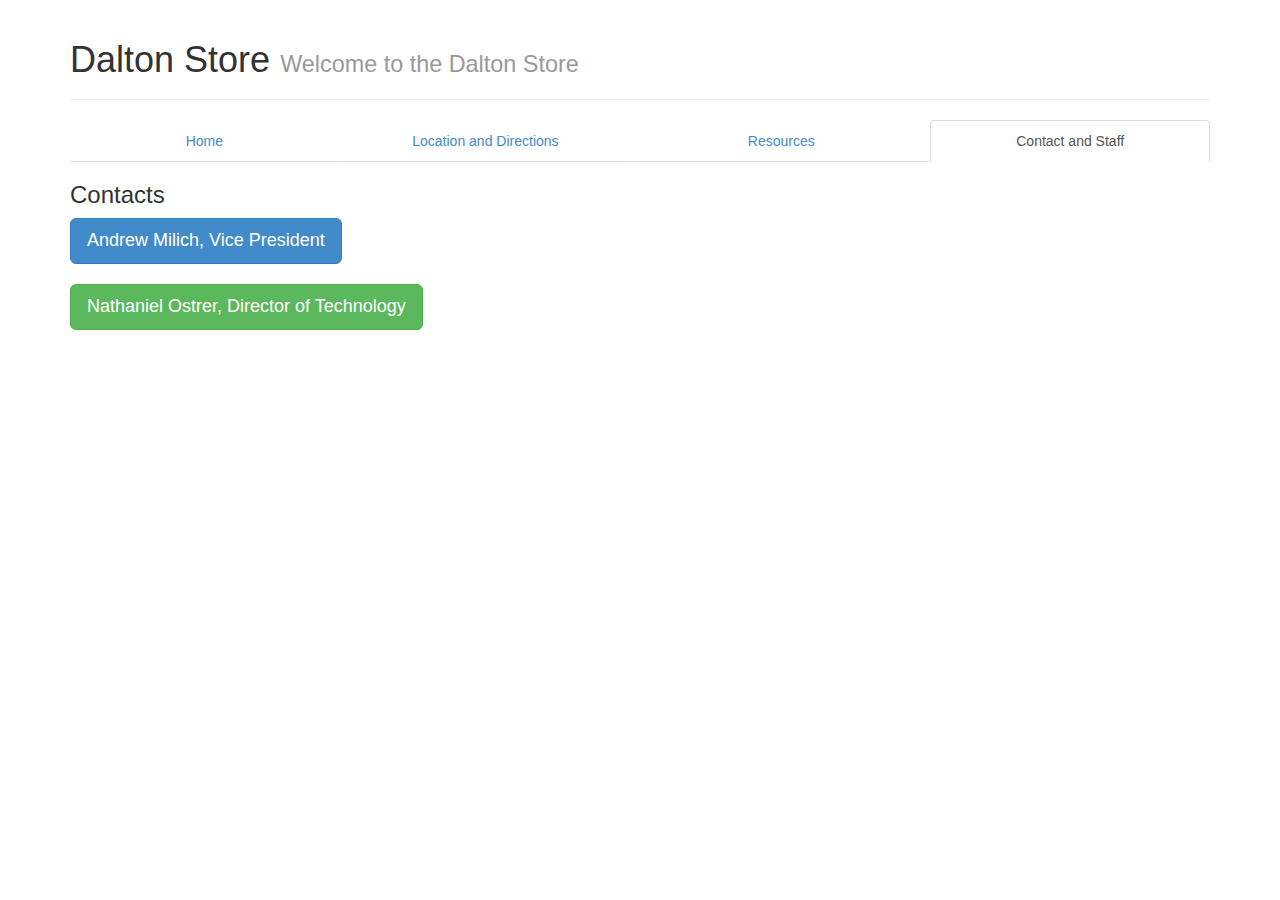
==== contact.html @ 158482db "New website format." ====
<!DOCTYPE html>
<html lang="en">
<head>
  <meta charset="utf-8">
  <title>DStor</title>
  <meta name="viewport" content="width=device-width, initial-scale=1.0">
  <meta name="description" content="">
  <meta name="author" content="">

	<!--link rel="stylesheet/less" href="less/bootstrap.less" type="text/css" /-->
	<!--link rel="stylesheet/less" href="less/responsive.less" type="text/css" /-->
	<!--script src="js/less-1.3.3.min.js"></script-->
	<!--append ‘#!watch’ to the browser URL, then refresh the page. -->
	
	<link href="css/bootstrap.min.css" rel="stylesheet">
	<link href="css/style.css" rel="stylesheet">

  <!-- HTML5 shim, for IE6-8 support of HTML5 elements -->
  <!--[if lt IE 9]>
    <script src="js/html5shiv.js"></script>
  <![endif]-->

  <!-- Fav and touch icons -->
    <link rel="apple-touch-icon-precomposed" sizes="144x144" href="img/ATOMS/atom_144.png">
	<link rel="apple-touch-icon-precomposed" sizes="114x114" href="http://compsci.dalton.org/qualifier/img/ATOMS/atom_114.png">
	<link rel="apple-touch-icon-precomposed" sizes="72x72" href="img/ATOMS/atom_72.png">
  	<link rel="apple-touch-icon-precomposed" href="img/ATOMS/atom_57.png">
  	<link rel="shortcut icon" href="http://compsci.dalton.org/qualifier/img/ATOMS/atom_32.png">

	<script type="text/javascript" src="js/jquery.min.js"></script>
	<script type="text/javascript" src="js/bootstrap.min.js"></script>
	<script type="text/javascript" src="js/scripts.js"></script>
</head>

<body>
<div class="container">
	<div class="row clearfix">
		<div class="col-md-12 column">
			<div class="page-header">
				<h1>
					Dalton Store <small>Welcome to the Dalton Store </small>
				</h1>
				
			</div>
			<ul class="nav nav-tabs nav-justified">
				<li>
					<a href="index.html">Home</a>
				</li>
				<li>
					<a href="map.html">Location and Directions</a>
				</li>
				<li>
					<a href="res.html">Resources</a>
				</li>
				<li class="active">
					<a href="contact.html">Contact and Staff</a>
				</li>
			</ul>
			<!--
			Contact Snippet
			-->
			<p> 
				<h3> Contacts </h3>
				<button onclick="window.location.href = 'mailto:andrew_milich@dalton.org'" type="button" class="btn btn-lg btn-primary">Andrew Milich, Vice President</button>
			</br>
			</br>
				<button onclick="window.location.href = 'mailto:Nathaniel_Ostrer@dalton.org'" type="button" class="btn btn-lg btn-success">Nathaniel Ostrer, Director of Technology</button>
			</br>
			</br>
			</p>
		</div>
	</div>
</div>
</body>
</html>
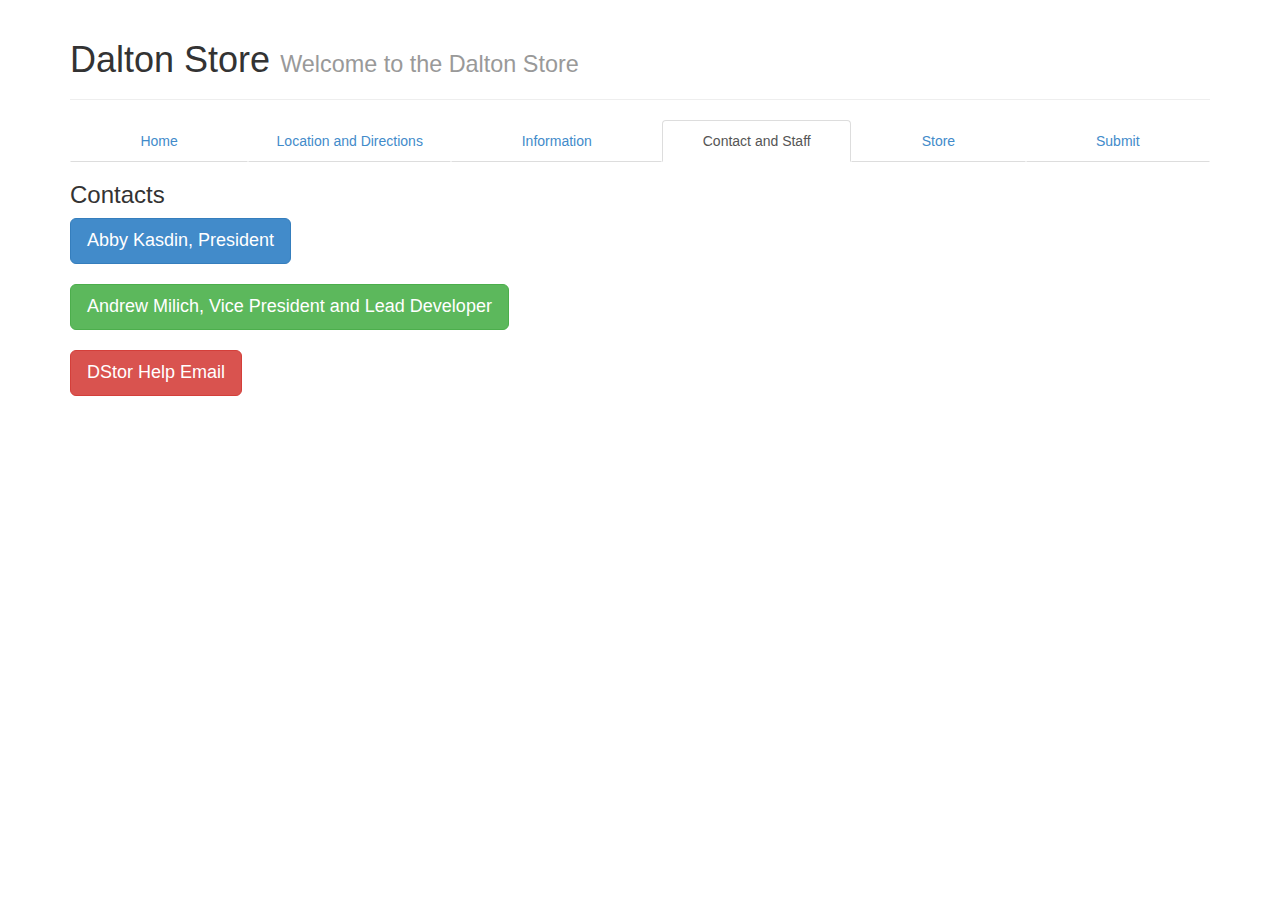
==== commit 7adae4f7: "New submit/info." ====
--- a/contact.html
+++ b/contact.html
@@ -50,10 +50,16 @@
 					<a href="map.html">Location and Directions</a>
 				</li>
 				<li>
-					<a href="res.html">Resources</a>
+					<a href="info.html">Information</a>
 				</li>
 				<li class="active">
 					<a href="contact.html">Contact and Staff</a>
+				</li>
+				<li>
+					<a href="store.html">Store</a>
+				</li>
+				<li>
+					<a href="submit.html">Submit</a>
 				</li>
 			</ul>
 			<!--
@@ -61,11 +67,15 @@
 			-->
 			<p> 
 				<h3> Contacts </h3>
-				<button onclick="window.location.href = 'mailto:andrew_milich@dalton.org'" type="button" class="btn btn-lg btn-primary">Andrew Milich, Vice President</button>
+				<button onclick="window.location.href = 'mailto:Abigail_Kasdin@dalton.org'" type="button" class="btn btn-lg btn-primary">Abby Kasdin, President
+				</button>
 			</br>
 			</br>
-				<button onclick="window.location.href = 'mailto:Nathaniel_Ostrer@dalton.org'" type="button" class="btn btn-lg btn-success">Nathaniel Ostrer, Director of Technology</button>
+				<button onclick="window.location.href = 'mailto:andrew_milich@dalton.org'" type="button" class="btn btn-lg btn-success">Andrew Milich, Vice President and Lead Developer
+			</button>
 			</br>
+			</br>
+				<button onclick="window.location.href = 'mailto:dalton.dstor@gmail.com'" type="button" class="btn btn-lg btn-danger">DStor Help Email</button>
 			</br>
 			</p>
 		</div>
